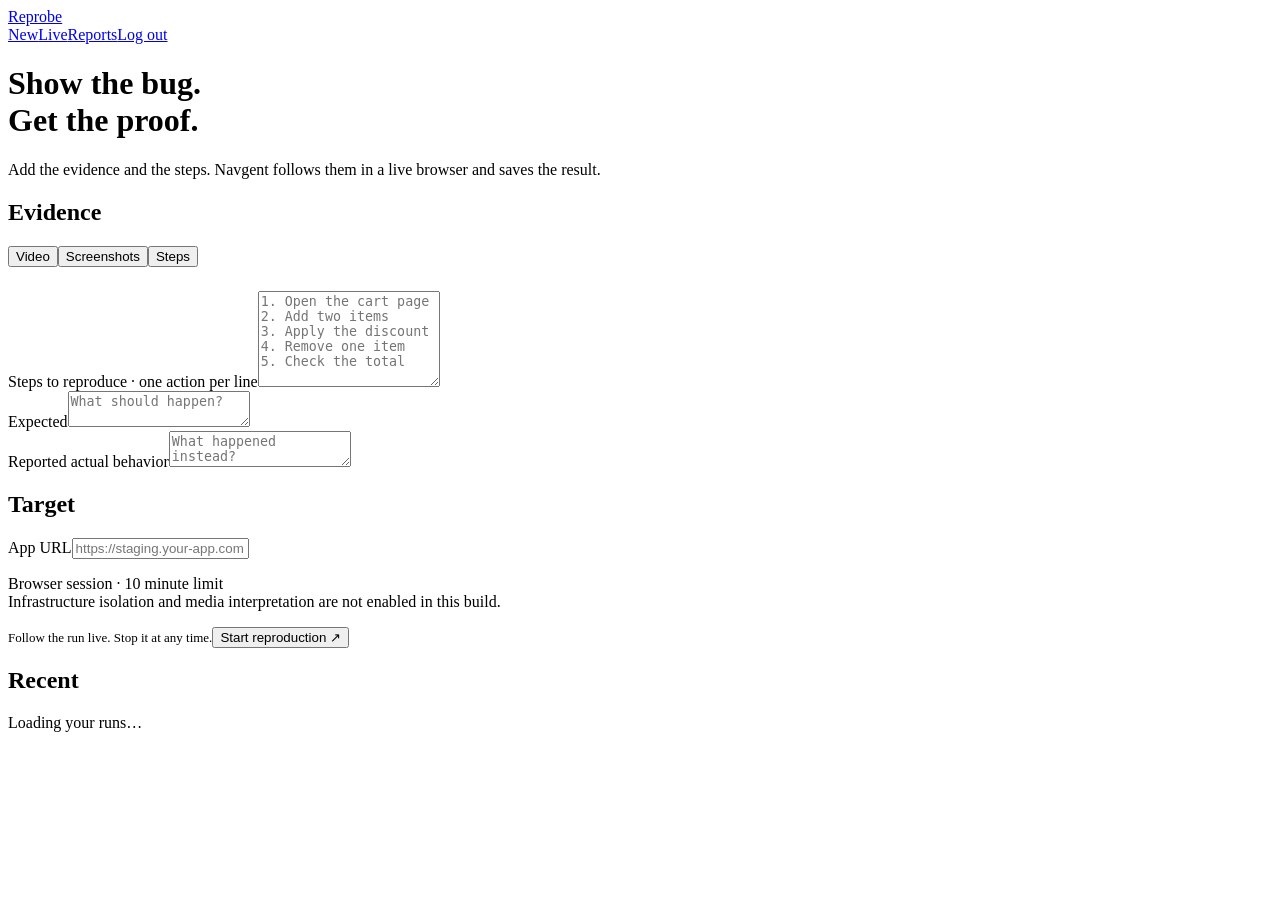
==== app/server/static/new.html @ b0c1a24d "Add Reprobe accounts and connect browser runs to the new interface" ====
<!doctype html>
<html lang="en">
  <head>
    <meta charset="utf-8" />
    <meta name="viewport" content="width=device-width,initial-scale=1" />
    <meta name="theme-color" content="#0c0c0d" />
    <title>New reproduction · Reprobe</title>
    <link rel="icon" href="/static/favicon.svg" type="image/svg+xml" />
    <link rel="stylesheet" href="/static/styles.css" />
    <script type="module" src="/static/ui.js"></script>
  </head>
  <body data-page="new">
    <header class="top">
      <a class="brand" href="/">Reprobe</a>
      <nav aria-label="Primary">
        <a data-nav="new" href="/app">New</a
        ><a data-nav="live" href="/app">Live</a
        ><a data-nav="reports" href="/app/reports">Reports</a
        ><span id="account-email" class="account-name muted"></span
        ><a id="logout" href="/logout">Log out</a>
      </nav>
    </header>
    <div id="preview-banner" class="preview-banner" hidden>
      <span>Design preview · sample data, no agent execution</span
      ><a href="/preview/new">New</a><a href="/preview/live">Live</a
      ><a href="/preview/report">Report</a>
    </div>
    <main class="narrow">
      <div class="intro">
        <h1>Show the bug.<br />Get the proof.</h1>
        <p class="muted">
          Add the evidence and the steps. Navgent follows them in a live browser
          and saves the result.
        </p>
      </div>
      <form id="reproduction-form">
        <section class="section">
          <div class="split-line">
            <h2 class="section-title">Evidence</h2>
            <div class="tabs" role="tablist" aria-label="Evidence type">
              <button
                class="tab"
                id="tab-video"
                type="button"
                role="tab"
                aria-selected="false"
                aria-controls="panel-video"
                data-tab="video"
              >
                Video</button
              ><button
                class="tab"
                id="tab-shots"
                type="button"
                role="tab"
                aria-selected="false"
                aria-controls="panel-shots"
                data-tab="shots"
                tabindex="-1"
              >
                Screenshots</button
              ><button
                class="tab"
                id="tab-steps"
                type="button"
                role="tab"
                aria-selected="true"
                aria-controls="panel-steps"
                data-tab="steps"
              >
                Steps
              </button>
            </div>
          </div>
          <div
            id="panel-video"
            role="tabpanel"
            aria-labelledby="tab-video"
            hidden
          >
            <div class="drop" data-drop="video">
              <p>Show us where it went wrong.</p>
              <p class="muted">Choose a recording to preview. Up to 50 MB.</p>
              <label class="button secondary" for="video-files"
                >Browse video</label
              ><input
                id="video-files"
                type="file"
                accept="video/mp4,video/webm,video/quicktime"
                class="file-input"
              />
            </div>
          </div>
          <div
            id="panel-shots"
            role="tabpanel"
            aria-labelledby="tab-shots"
            hidden
          >
            <div class="drop" data-drop="shots">
              <p>Drop screenshots in the order they happened.</p>
              <p class="muted">PNG or JPG. Up to 10 images, 10 MB each.</p>
              <label class="button secondary" for="shot-files"
                >Browse screenshots</label
              ><input
                id="shot-files"
                type="file"
                accept="image/png,image/jpeg"
                multiple
                class="file-input"
              />
            </div>
          </div>
          <div id="file-list" class="file-list"></div>
          <p id="media-note" class="notice" hidden>
            Preview only. Media analysis is being built; add written steps below
            to run a real reproduction. Files stay in this browser and are not
            uploaded.
          </p>
          <div id="panel-steps" role="tabpanel" aria-labelledby="tab-steps">
            <div class="field" style="margin-top: 24px">
              <label for="steps">Steps to reproduce · one action per line</label
              ><textarea
                id="steps"
                rows="6"
                required
                maxlength="6000"
                placeholder="1. Open the cart page&#10;2. Add two items&#10;3. Apply the discount&#10;4. Remove one item&#10;5. Check the total"
              ></textarea>
            </div>
          </div>
          <div class="two-col">
            <div class="field">
              <label for="expected">Expected</label
              ><textarea
                id="expected"
                rows="2"
                required
                maxlength="1200"
                placeholder="What should happen?"
              ></textarea>
            </div>
            <div class="field">
              <label for="actual">Reported actual behavior</label
              ><textarea
                id="actual"
                rows="2"
                maxlength="1200"
                placeholder="What happened instead?"
              ></textarea>
            </div>
          </div>
        </section>
        <section class="section">
          <h2 class="section-title">Target</h2>
          <div class="field">
            <label for="target-url">App URL</label
            ><input
              class="mono"
              id="target-url"
              type="url"
              required
              placeholder="https://staging.your-app.com"
              maxlength="1000"
            />
          </div>
          <p class="mono muted">
            Browser session · 10 minute limit<br />Infrastructure isolation and
            media interpretation are not enabled in this build.
          </p>
        </section>
        <div class="actions">
          <span class="muted" style="font-size: 13px"
            >Follow the run live. Stop it at any time.</span
          ><button class="button" id="start-run" type="submit">
            Start reproduction <span aria-hidden="true">↗</span>
          </button>
        </div>
        <p id="form-message" class="message" role="status"></p>
      </form>
      <section class="section">
        <h2 class="section-title">Recent</h2>
        <div id="history"><p class="empty">Loading your runs…</p></div>
      </section>
    </main>
  </body>
</html>
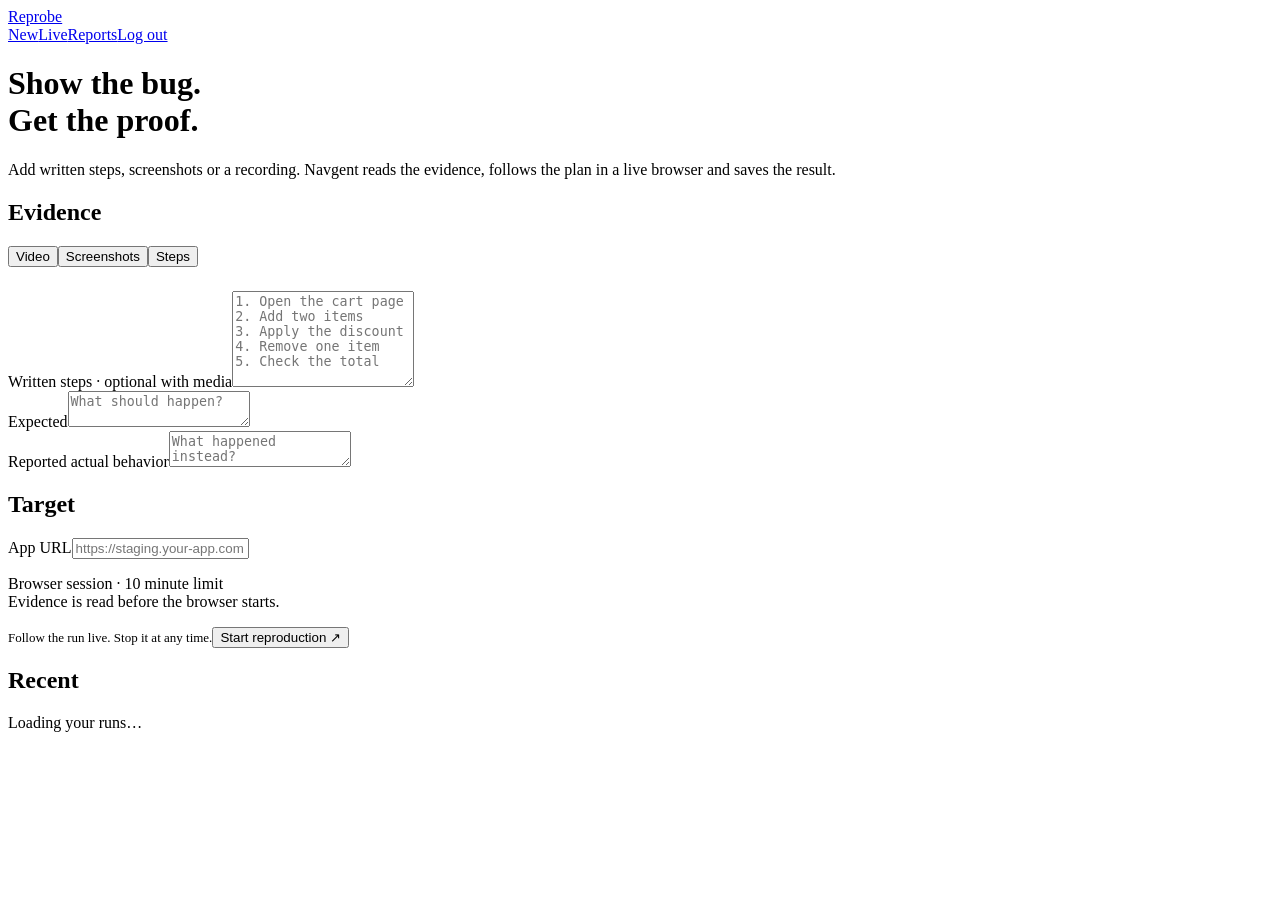
==== commit 7fb49fa2: "show evidence plans and key frames in run screens." ====
--- a/app/server/static/new.html
+++ b/app/server/static/new.html
@@ -29,8 +29,8 @@
       <div class="intro">
         <h1>Show the bug.<br />Get the proof.</h1>
         <p class="muted">
-          Add the evidence and the steps. Navgent follows them in a live browser
-          and saves the result.
+          Add written steps, screenshots or a recording. Navgent reads the
+          evidence, follows the plan in a live browser and saves the result.
         </p>
       </div>
       <form id="reproduction-form">
@@ -80,7 +80,7 @@
           >
             <div class="drop" data-drop="video">
               <p>Show us where it went wrong.</p>
-              <p class="muted">Choose a recording to preview. Up to 50 MB.</p>
+              <p class="muted">MP4, WebM or MOV. Up to 2 minutes and 50 MB.</p>
               <label class="button secondary" for="video-files"
                 >Browse video</label
               ><input
@@ -99,13 +99,13 @@
           >
             <div class="drop" data-drop="shots">
               <p>Drop screenshots in the order they happened.</p>
-              <p class="muted">PNG or JPG. Up to 10 images, 10 MB each.</p>
+              <p class="muted">Up to 10 images, 10 MB each. PNG, JPEG, WebP, GIF, BMP or TIFF.</p>
               <label class="button secondary" for="shot-files"
                 >Browse screenshots</label
               ><input
                 id="shot-files"
                 type="file"
-                accept="image/png,image/jpeg"
+                accept="image/png,image/jpeg,image/webp,image/gif,image/bmp,image/tiff,.tif,.tiff"
                 multiple
                 class="file-input"
               />
@@ -113,17 +113,14 @@
           </div>
           <div id="file-list" class="file-list"></div>
           <p id="media-note" class="notice" hidden>
-            Preview only. Media analysis is being built; add written steps below
-            to run a real reproduction. Files stay in this browser and are not
-            uploaded.
+            Selected media will be read together with any written steps.
           </p>
           <div id="panel-steps" role="tabpanel" aria-labelledby="tab-steps">
             <div class="field" style="margin-top: 24px">
-              <label for="steps">Steps to reproduce · one action per line</label
+              <label for="steps">Written steps · optional with media</label
               ><textarea
                 id="steps"
                 rows="6"
-                required
                 maxlength="6000"
                 placeholder="1. Open the cart page&#10;2. Add two items&#10;3. Apply the discount&#10;4. Remove one item&#10;5. Check the total"
               ></textarea>
@@ -165,8 +162,7 @@
             />
           </div>
           <p class="mono muted">
-            Browser session · 10 minute limit<br />Infrastructure isolation and
-            media interpretation are not enabled in this build.
+            Browser session · 10 minute limit<br />Evidence is read before the browser starts.
           </p>
         </section>
         <div class="actions">
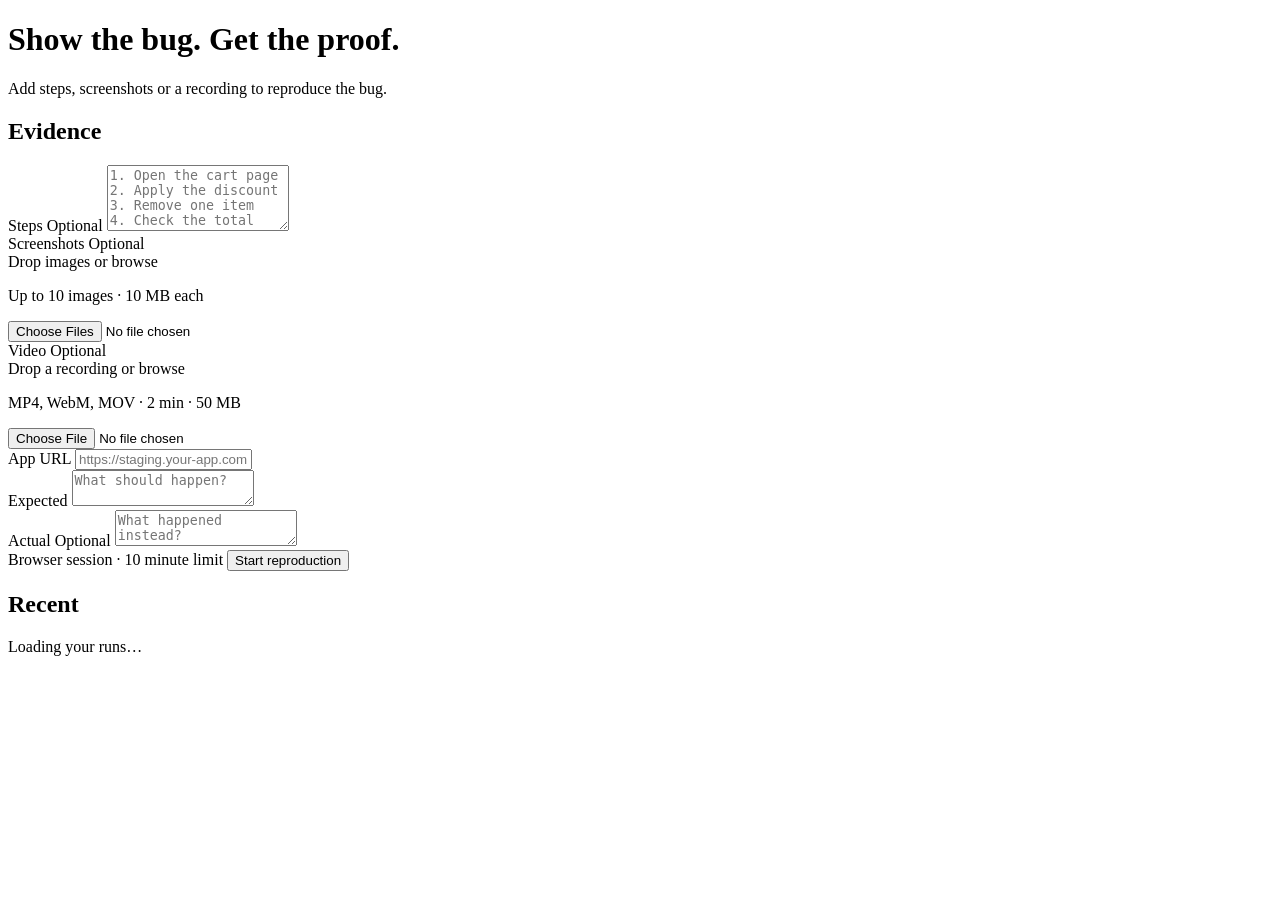
==== commit 47bbe772: "Update the Reprobe screens to match the supplied design mocks." ====
--- a/app/server/static/new.html
+++ b/app/server/static/new.html
@@ -10,16 +10,7 @@
     <script type="module" src="/static/ui.js"></script>
   </head>
   <body data-page="new">
-    <header class="top">
-      <a class="brand" href="/">Reprobe</a>
-      <nav aria-label="Primary">
-        <a data-nav="new" href="/app">New</a
-        ><a data-nav="live" href="/app">Live</a
-        ><a data-nav="reports" href="/app/reports">Reports</a
-        ><span id="account-email" class="account-name muted"></span
-        ><a id="logout" href="/logout">Log out</a>
-      </nav>
-    </header>
+    <header class="top" data-app-header></header>
     <div id="preview-banner" class="preview-banner" hidden>
       <span>Design preview · sample data, no agent execution</span
       ><a href="/preview/new">New</a><a href="/preview/live">Live</a
@@ -27,150 +18,54 @@
     </div>
     <main class="narrow">
       <div class="intro">
-        <h1>Show the bug.<br />Get the proof.</h1>
-        <p class="muted">
-          Add written steps, screenshots or a recording. Navgent reads the
-          evidence, follows the plan in a live browser and saves the result.
-        </p>
+        <h1>Show the bug. Get the proof.</h1>
+        <p class="muted">Add steps, screenshots or a recording to reproduce the bug.</p>
       </div>
       <form id="reproduction-form">
         <section class="section">
-          <div class="split-line">
-            <h2 class="section-title">Evidence</h2>
-            <div class="tabs" role="tablist" aria-label="Evidence type">
-              <button
-                class="tab"
-                id="tab-video"
-                type="button"
-                role="tab"
-                aria-selected="false"
-                aria-controls="panel-video"
-                data-tab="video"
-              >
-                Video</button
-              ><button
-                class="tab"
-                id="tab-shots"
-                type="button"
-                role="tab"
-                aria-selected="false"
-                aria-controls="panel-shots"
-                data-tab="shots"
-                tabindex="-1"
-              >
-                Screenshots</button
-              ><button
-                class="tab"
-                id="tab-steps"
-                type="button"
-                role="tab"
-                aria-selected="true"
-                aria-controls="panel-steps"
-                data-tab="steps"
-              >
-                Steps
-              </button>
+          <h2 class="section-title">Evidence</h2>
+          <div class="field">
+            <label for="steps">Steps <span class="optional">Optional</span></label>
+            <textarea id="steps" rows="4" maxlength="6000" placeholder="1. Open the cart page&#10;2. Apply the discount&#10;3. Remove one item&#10;4. Check the total"></textarea>
+          </div>
+          <div class="two-col uploads">
+            <div>
+              <label class="upload-label" for="shot-files">Screenshots <span class="optional">Optional</span></label>
+              <div class="drop" data-drop="shots">
+                <label for="shot-files">Drop images or <span class="upload-link">browse</span></label>
+                <p class="muted">Up to 10 images · 10 MB each</p>
+                <input id="shot-files" type="file" accept="image/png,image/jpeg,image/webp,image/gif,image/bmp,image/tiff,.tif,.tiff" multiple class="file-input" />
+              </div>
             </div>
-          </div>
-          <div
-            id="panel-video"
-            role="tabpanel"
-            aria-labelledby="tab-video"
-            hidden
-          >
-            <div class="drop" data-drop="video">
-              <p>Show us where it went wrong.</p>
-              <p class="muted">MP4, WebM or MOV. Up to 2 minutes and 50 MB.</p>
-              <label class="button secondary" for="video-files"
-                >Browse video</label
-              ><input
-                id="video-files"
-                type="file"
-                accept="video/mp4,video/webm,video/quicktime"
-                class="file-input"
-              />
-            </div>
-          </div>
-          <div
-            id="panel-shots"
-            role="tabpanel"
-            aria-labelledby="tab-shots"
-            hidden
-          >
-            <div class="drop" data-drop="shots">
-              <p>Drop screenshots in the order they happened.</p>
-              <p class="muted">Up to 10 images, 10 MB each. PNG, JPEG, WebP, GIF, BMP or TIFF.</p>
-              <label class="button secondary" for="shot-files"
-                >Browse screenshots</label
-              ><input
-                id="shot-files"
-                type="file"
-                accept="image/png,image/jpeg,image/webp,image/gif,image/bmp,image/tiff,.tif,.tiff"
-                multiple
-                class="file-input"
-              />
+            <div>
+              <label class="upload-label" for="video-files">Video <span class="optional">Optional</span></label>
+              <div class="drop" data-drop="video">
+                <label for="video-files">Drop a recording or <span class="upload-link">browse</span></label>
+                <p class="muted">MP4, WebM, MOV · 2 min · 50 MB</p>
+                <input id="video-files" type="file" accept="video/mp4,video/webm,video/quicktime" class="file-input" />
+              </div>
             </div>
           </div>
           <div id="file-list" class="file-list"></div>
-          <p id="media-note" class="notice" hidden>
-            Selected media will be read together with any written steps.
-          </p>
-          <div id="panel-steps" role="tabpanel" aria-labelledby="tab-steps">
-            <div class="field" style="margin-top: 24px">
-              <label for="steps">Written steps · optional with media</label
-              ><textarea
-                id="steps"
-                rows="6"
-                maxlength="6000"
-                placeholder="1. Open the cart page&#10;2. Add two items&#10;3. Apply the discount&#10;4. Remove one item&#10;5. Check the total"
-              ></textarea>
-            </div>
+          <p id="media-note" class="notice" hidden></p>
+          <div class="field">
+            <label for="target-url">App URL</label>
+            <input class="mono" id="target-url" type="url" required placeholder="https://staging.your-app.com" maxlength="1000" />
           </div>
           <div class="two-col">
             <div class="field">
-              <label for="expected">Expected</label
-              ><textarea
-                id="expected"
-                rows="2"
-                required
-                maxlength="1200"
-                placeholder="What should happen?"
-              ></textarea>
+              <label for="expected">Expected</label>
+              <textarea id="expected" rows="2" required maxlength="1200" placeholder="What should happen?"></textarea>
             </div>
             <div class="field">
-              <label for="actual">Reported actual behavior</label
-              ><textarea
-                id="actual"
-                rows="2"
-                maxlength="1200"
-                placeholder="What happened instead?"
-              ></textarea>
+              <label for="actual">Actual <span class="optional">Optional</span></label>
+              <textarea id="actual" rows="2" maxlength="1200" placeholder="What happened instead?"></textarea>
             </div>
           </div>
         </section>
-        <section class="section">
-          <h2 class="section-title">Target</h2>
-          <div class="field">
-            <label for="target-url">App URL</label
-            ><input
-              class="mono"
-              id="target-url"
-              type="url"
-              required
-              placeholder="https://staging.your-app.com"
-              maxlength="1000"
-            />
-          </div>
-          <p class="mono muted">
-            Browser session · 10 minute limit<br />Evidence is read before the browser starts.
-          </p>
-        </section>
-        <div class="actions">
-          <span class="muted" style="font-size: 13px"
-            >Follow the run live. Stop it at any time.</span
-          ><button class="button" id="start-run" type="submit">
-            Start reproduction <span aria-hidden="true">↗</span>
-          </button>
+        <div class="actions form-footer">
+          <span class="mono muted">Browser session · 10 minute limit</span>
+          <button class="button" id="start-run" type="submit">Start reproduction</button>
         </div>
         <p id="form-message" class="message" role="status"></p>
       </form>
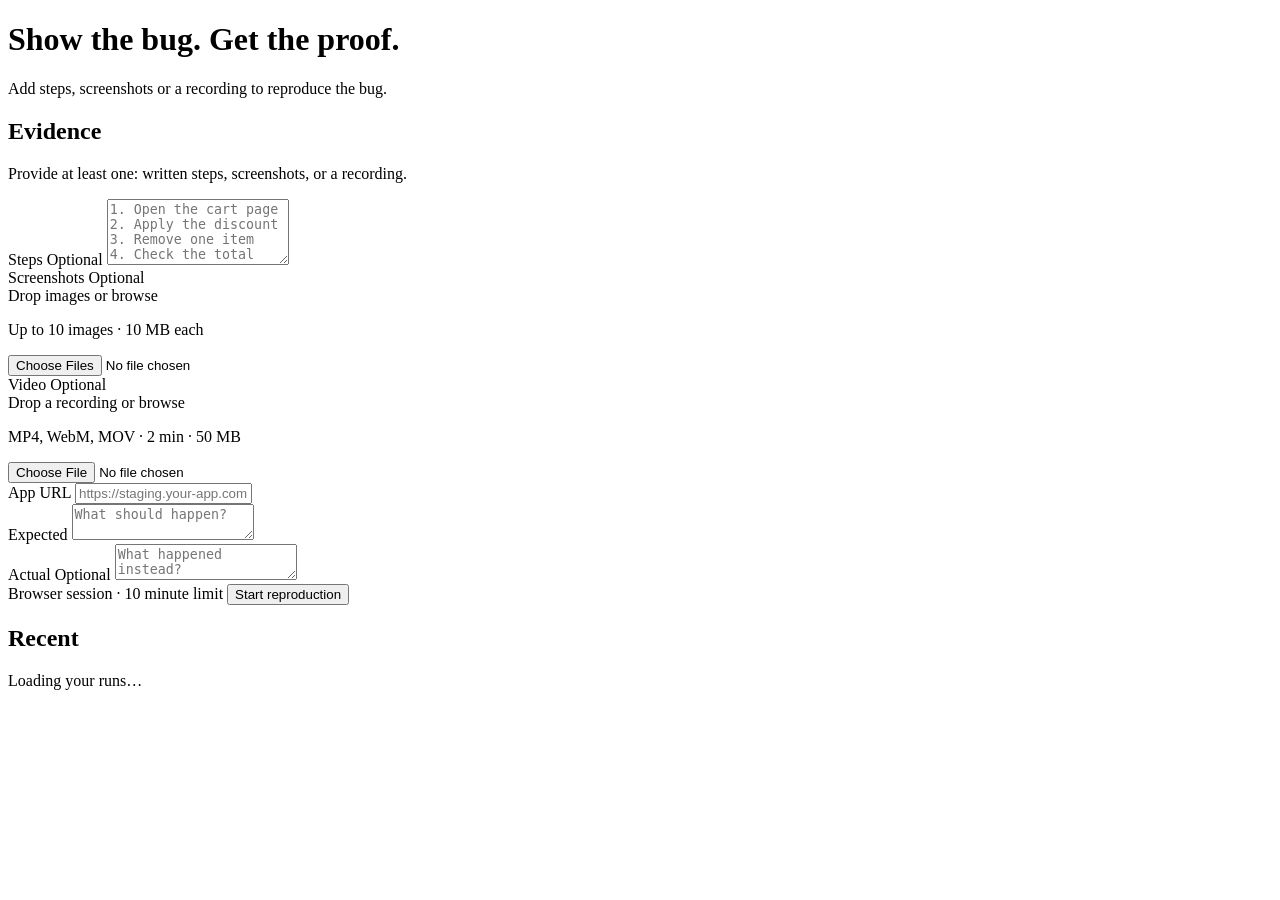
==== commit ea5f6925: "simplify desktop reports and clarify evidence requirements." ====
--- a/app/server/static/new.html
+++ b/app/server/static/new.html
@@ -24,9 +24,11 @@
       <form id="reproduction-form">
         <section class="section">
           <h2 class="section-title">Evidence</h2>
+          <p id="evidence-help" class="notice">Provide at least one: written steps, screenshots, or a recording.</p>
+          <p id="evidence-error" class="message" role="status" hidden></p>
           <div class="field">
             <label for="steps">Steps <span class="optional">Optional</span></label>
-            <textarea id="steps" rows="4" maxlength="6000" placeholder="1. Open the cart page&#10;2. Apply the discount&#10;3. Remove one item&#10;4. Check the total"></textarea>
+            <textarea id="steps" rows="4" maxlength="6000" aria-describedby="evidence-help evidence-error" placeholder="1. Open the cart page&#10;2. Apply the discount&#10;3. Remove one item&#10;4. Check the total"></textarea>
           </div>
           <div class="two-col uploads">
             <div>
@@ -34,7 +36,7 @@
               <div class="drop" data-drop="shots">
                 <label for="shot-files">Drop images or <span class="upload-link">browse</span></label>
                 <p class="muted">Up to 10 images · 10 MB each</p>
-                <input id="shot-files" type="file" accept="image/png,image/jpeg,image/webp,image/gif,image/bmp,image/tiff,.tif,.tiff" multiple class="file-input" />
+                <input id="shot-files" type="file" accept="image/png,image/jpeg,image/webp,image/gif,image/bmp,image/tiff,.tif,.tiff" multiple class="file-input" aria-describedby="evidence-help evidence-error" />
               </div>
             </div>
             <div>
@@ -42,7 +44,7 @@
               <div class="drop" data-drop="video">
                 <label for="video-files">Drop a recording or <span class="upload-link">browse</span></label>
                 <p class="muted">MP4, WebM, MOV · 2 min · 50 MB</p>
-                <input id="video-files" type="file" accept="video/mp4,video/webm,video/quicktime" class="file-input" />
+                <input id="video-files" type="file" accept="video/mp4,video/webm,video/quicktime" class="file-input" aria-describedby="evidence-help evidence-error" />
               </div>
             </div>
           </div>
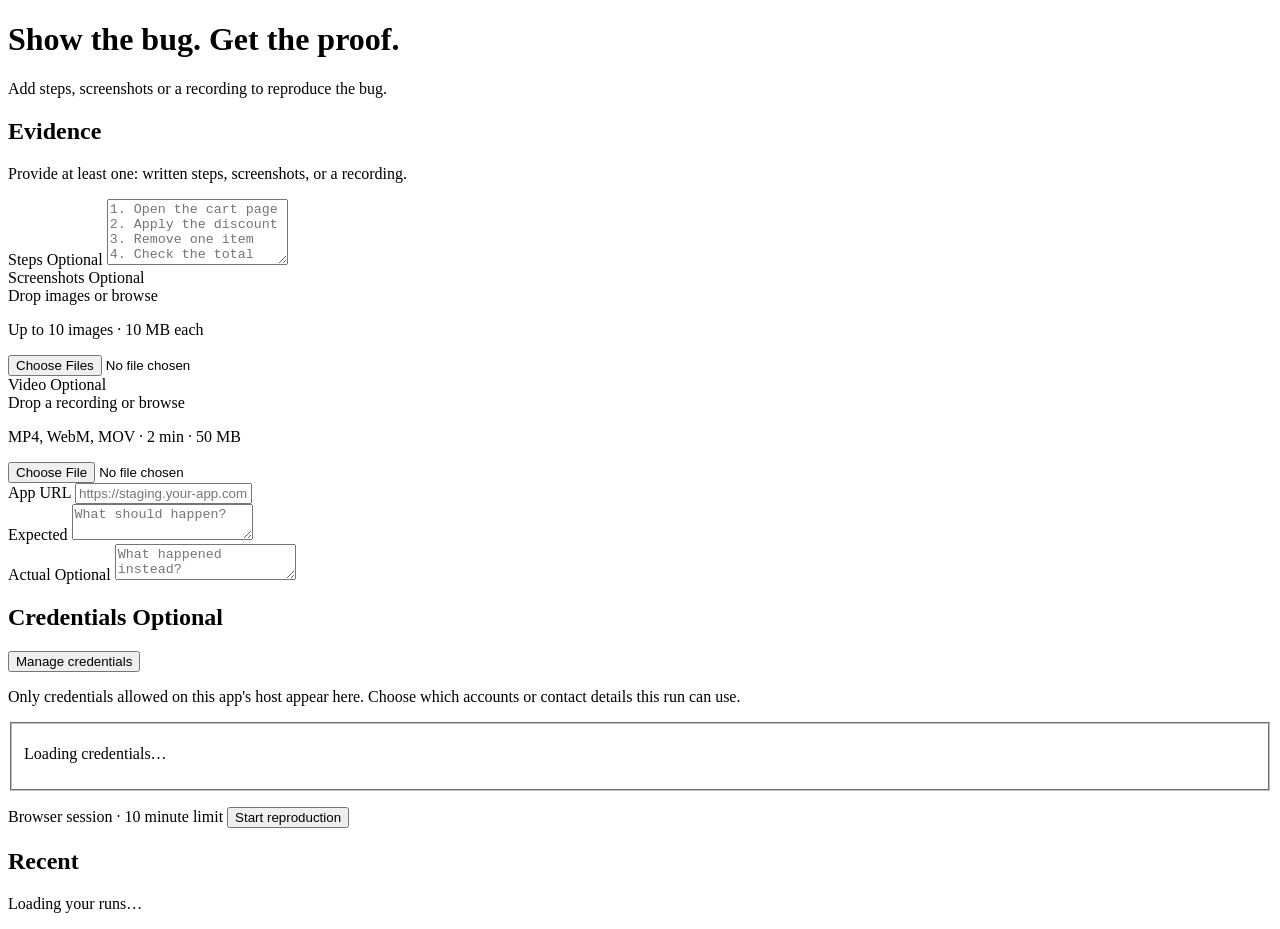
==== commit d5383a4f: "Restrict saved credentials to the run's target host, add the credentials UI, and pass the host to th" ====
--- a/app/server/static/new.html
+++ b/app/server/static/new.html
@@ -65,12 +65,114 @@
             </div>
           </div>
         </section>
+        <section class="section credential-section" aria-labelledby="credentials-heading">
+          <div class="credential-heading">
+            <h2 id="credentials-heading">Credentials <span class="optional">Optional</span></h2>
+            <button class="text-button" id="credential-manage" type="button" aria-expanded="false" aria-controls="credential-manager">Manage credentials</button>
+          </div>
+          <p class="notice" id="credential-help">Only credentials allowed on this app's host appear here. Choose which accounts or contact details this run can use.</p>
+          <fieldset id="credential-selection" class="credential-selection" aria-label="Credentials for this run" aria-describedby="credential-help" disabled>
+            <div id="credential-picker"><p class="muted">Loading credentials…</p></div>
+          </fieldset>
+          <p id="credential-load-message" class="message" role="status"></p>
+          <button id="credential-retry" class="text-button" type="button" hidden>Retry loading credentials</button>
+        </section>
         <div class="actions form-footer">
           <span class="mono muted">Browser session · 10 minute limit</span>
           <button class="button" id="start-run" type="submit">Start reproduction</button>
         </div>
         <p id="form-message" class="message" role="status"></p>
       </form>
+      <section id="credential-manager" class="section credential-manager" aria-labelledby="credential-manager-heading" hidden>
+        <div class="credential-heading">
+          <h2 id="credential-manager-heading">Manage credentials</h2>
+          <button id="credential-close" class="text-button" type="button">Close</button>
+        </div>
+        <p class="notice">Save a login, password, or contact details. Saved values stay hidden when you edit.</p>
+        <ul id="credential-list" class="credential-list" aria-label="Saved credentials"></ul>
+        <h3 id="credential-editor-heading">Add a credential</h3>
+        <form id="credential-form">
+          <fieldset id="credential-editor" class="credential-editor">
+            <div class="two-col">
+              <div class="field">
+                <label for="credential-name">Name</label>
+                <input id="credential-name" required maxlength="80" placeholder="Staging test account" />
+              </div>
+              <div class="field">
+                <label for="credential-domains">Allowed domains</label>
+                <input id="credential-domains" required aria-describedby="credential-domain-help" placeholder="staging.example.com, *.example.com" />
+                <p id="credential-domain-help" class="notice">Separate domains with commas. *.example.com allows subdomains.</p>
+              </div>
+            </div>
+            <div class="two-col">
+              <div class="field">
+                <label for="credential-login">Login <span class="optional">Optional</span></label>
+                <input id="credential-login" maxlength="320" autocomplete="off" placeholder="Username or email" />
+              </div>
+              <div class="field">
+                <label for="credential-password">Password <span class="optional">Optional</span></label>
+                <input id="credential-password" type="password" maxlength="2000" autocomplete="new-password" placeholder="Password" />
+              </div>
+            </div>
+            <details class="credential-contact">
+              <summary>Contact details <span class="optional">Optional</span></summary>
+              <div class="two-col">
+                <div class="field">
+                  <label for="credential-email">Email</label>
+                  <input id="credential-email" type="email" maxlength="320" autocomplete="off" placeholder="you@example.com" />
+                </div>
+                <div class="field">
+                  <label for="credential-phone">Phone</label>
+                  <input id="credential-phone" type="tel" maxlength="50" autocomplete="off" placeholder="Include country code" />
+                </div>
+                <div class="field">
+                  <label for="credential-first-name">First name</label>
+                  <input id="credential-first-name" maxlength="100" autocomplete="off" />
+                </div>
+                <div class="field">
+                  <label for="credential-last-name">Last name</label>
+                  <input id="credential-last-name" maxlength="100" autocomplete="off" />
+                </div>
+              </div>
+            </details>
+            <fieldset id="credential-remove" class="credential-remove" hidden>
+              <legend>Remove saved fields</legend>
+              <p class="notice">Leave fields above blank to keep their saved values, or select fields below to remove them.</p>
+              <div id="credential-remove-options"></div>
+            </fieldset>
+            <div class="two-col credential-verification">
+              <div class="field">
+                <label for="credential-verification">Preferred verification</label>
+                <select id="credential-verification">
+                  <option value="">Ask me each time</option>
+                  <option value="sms">Text message</option>
+                  <option value="email">Email</option>
+                  <option value="authenticator_app">Authenticator app</option>
+                  <option value="phone_call">Phone call</option>
+                  <option value="push">Approval notification</option>
+                </select>
+              </div>
+              <div class="field">
+                <label for="credential-fallback">If unavailable</label>
+                <select id="credential-fallback" disabled>
+                  <option value="">Ask me</option>
+                  <option value="sms">Text message</option>
+                  <option value="email">Email</option>
+                  <option value="authenticator_app">Authenticator app</option>
+                  <option value="phone_call">Phone call</option>
+                  <option value="push">Approval notification</option>
+                </select>
+              </div>
+            </div>
+            <label class="credential-check"><input id="credential-default" type="checkbox" />Preselect for new runs</label>
+            <div class="credential-form-actions">
+              <button id="credential-save" class="button secondary" type="submit">Save credential</button>
+              <button id="credential-cancel" class="text-button" type="button" hidden>Cancel edit</button>
+            </div>
+          </fieldset>
+          <p id="credential-message" class="message" role="status"></p>
+        </form>
+      </section>
       <section class="section">
         <h2 class="section-title">Recent</h2>
         <div id="history"><p class="empty">Loading your runs…</p></div>
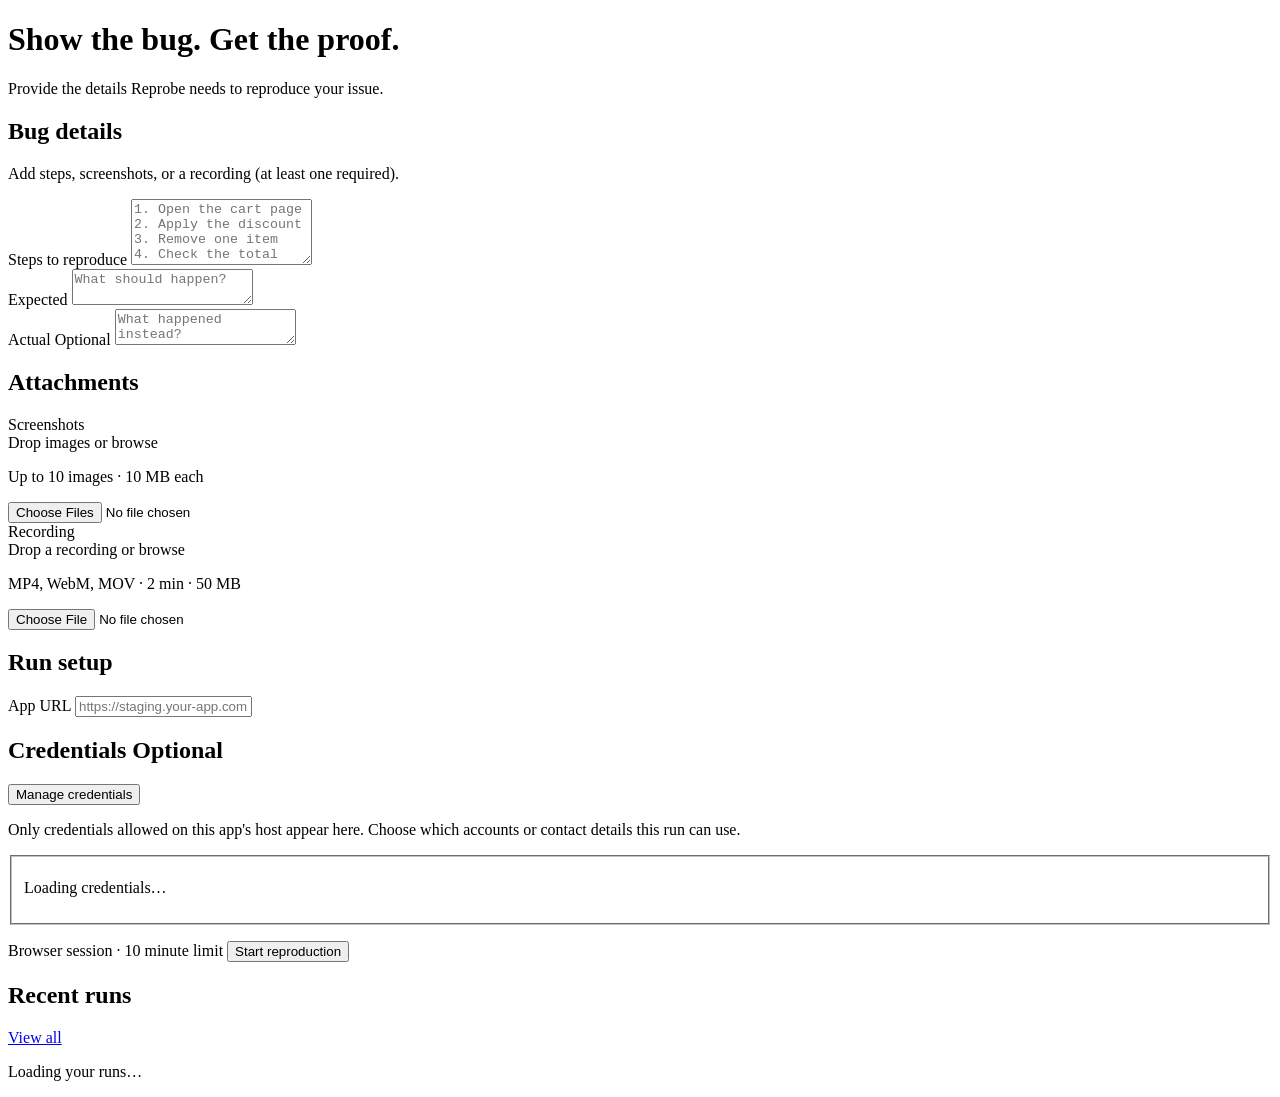
==== commit 5fa81feb: "Fix UI" ====
--- a/app/server/static/new.html
+++ b/app/server/static/new.html
@@ -16,43 +16,20 @@
       ><a href="/preview/new">New</a><a href="/preview/live">Live</a
       ><a href="/preview/report">Report</a>
     </div>
-    <main class="narrow">
+    <main class="narrow reproduction-page">
       <div class="intro">
         <h1>Show the bug. Get the proof.</h1>
-        <p class="muted">Add steps, screenshots or a recording to reproduce the bug.</p>
+        <p class="muted">Provide the details Reprobe needs to reproduce your issue.</p>
       </div>
-      <form id="reproduction-form">
+      <form id="reproduction-form" class="reproduction-layout">
+        <section class="bug-panel">
         <section class="section">
-          <h2 class="section-title">Evidence</h2>
-          <p id="evidence-help" class="notice">Provide at least one: written steps, screenshots, or a recording.</p>
+          <h2 class="section-title">Bug details</h2>
+          <p id="evidence-help" class="notice">Add steps, screenshots, or a recording (at least one required).</p>
           <p id="evidence-error" class="message" role="status" hidden></p>
           <div class="field">
-            <label for="steps">Steps <span class="optional">Optional</span></label>
+            <label for="steps">Steps to reproduce</label>
             <textarea id="steps" rows="4" maxlength="6000" aria-describedby="evidence-help evidence-error" placeholder="1. Open the cart page&#10;2. Apply the discount&#10;3. Remove one item&#10;4. Check the total"></textarea>
-          </div>
-          <div class="two-col uploads">
-            <div>
-              <label class="upload-label" for="shot-files">Screenshots <span class="optional">Optional</span></label>
-              <div class="drop" data-drop="shots">
-                <label for="shot-files">Drop images or <span class="upload-link">browse</span></label>
-                <p class="muted">Up to 10 images · 10 MB each</p>
-                <input id="shot-files" type="file" accept="image/png,image/jpeg,image/webp,image/gif,image/bmp,image/tiff,.tif,.tiff" multiple class="file-input" aria-describedby="evidence-help evidence-error" />
-              </div>
-            </div>
-            <div>
-              <label class="upload-label" for="video-files">Video <span class="optional">Optional</span></label>
-              <div class="drop" data-drop="video">
-                <label for="video-files">Drop a recording or <span class="upload-link">browse</span></label>
-                <p class="muted">MP4, WebM, MOV · 2 min · 50 MB</p>
-                <input id="video-files" type="file" accept="video/mp4,video/webm,video/quicktime" class="file-input" aria-describedby="evidence-help evidence-error" />
-              </div>
-            </div>
-          </div>
-          <div id="file-list" class="file-list"></div>
-          <p id="media-note" class="notice" hidden></p>
-          <div class="field">
-            <label for="target-url">App URL</label>
-            <input class="mono" id="target-url" type="url" required placeholder="https://staging.your-app.com" maxlength="1000" />
           </div>
           <div class="two-col">
             <div class="field">
@@ -65,6 +42,35 @@
             </div>
           </div>
         </section>
+        <section class="attachments"><h2 class="section-title">Attachments</h2>
+          <div class="two-col uploads">
+            <div>
+              <label class="upload-label" for="shot-files">Screenshots</label>
+              <div class="drop" data-drop="shots">
+                <label for="shot-files">Drop images or <span class="upload-link">browse</span></label>
+                <p class="muted">Up to 10 images · 10 MB each</p>
+                <input id="shot-files" type="file" accept="image/png,image/jpeg,image/webp,image/gif,image/bmp,image/tiff,.tif,.tiff" multiple class="file-input" aria-describedby="evidence-help evidence-error" />
+              </div>
+            </div>
+            <div>
+              <label class="upload-label" for="video-files">Recording</label>
+              <div class="drop" data-drop="video">
+                <label for="video-files">Drop a recording or <span class="upload-link">browse</span></label>
+                <p class="muted">MP4, WebM, MOV · 2 min · 50 MB</p>
+                <input id="video-files" type="file" accept="video/mp4,video/webm,video/quicktime" class="file-input" aria-describedby="evidence-help evidence-error" />
+              </div>
+            </div>
+          </div>
+          <div id="file-list" class="file-list"></div>
+          <p id="media-note" class="notice" hidden></p>
+        </section>
+        </section>
+        <section class="run-panel" aria-labelledby="run-setup-heading">
+          <h2 id="run-setup-heading" class="section-title">Run setup</h2>
+          <div class="field">
+            <label for="target-url">App URL</label>
+            <input class="mono" id="target-url" type="url" required placeholder="https://staging.your-app.com" maxlength="1000" />
+          </div>
         <section class="section credential-section" aria-labelledby="credentials-heading">
           <div class="credential-heading">
             <h2 id="credentials-heading">Credentials <span class="optional">Optional</span></h2>
@@ -82,14 +88,17 @@
           <button class="button" id="start-run" type="submit">Start reproduction</button>
         </div>
         <p id="form-message" class="message" role="status"></p>
+        </section>
       </form>
-      <section id="credential-manager" class="section credential-manager" aria-labelledby="credential-manager-heading" hidden>
+      <dialog id="credential-manager" class="credential-manager" aria-labelledby="credential-manager-heading" hidden>
         <div class="credential-heading">
           <h2 id="credential-manager-heading">Manage credentials</h2>
           <button id="credential-close" class="text-button" type="button">Close</button>
         </div>
-        <p class="notice">Save a login, password, or contact details. Saved values stay hidden when you edit.</p>
+        <p class="notice">Securely save accounts for browser reproductions. Saved values stay hidden when you edit.</p>
         <ul id="credential-list" class="credential-list" aria-label="Saved credentials"></ul>
+        <button id="credential-add" class="button secondary" type="button">Add credential</button>
+        <div id="credential-editor-view" hidden>
         <h3 id="credential-editor-heading">Add a credential</h3>
         <form id="credential-form">
           <fieldset id="credential-editor" class="credential-editor">
@@ -115,7 +124,8 @@
               </div>
             </div>
             <details class="credential-contact">
-              <summary>Contact details <span class="optional">Optional</span></summary>
+              <summary>Advanced options</summary>
+              <h4>Contact details</h4>
               <div class="two-col">
                 <div class="field">
                   <label for="credential-email">Email</label>
@@ -134,7 +144,6 @@
                   <input id="credential-last-name" maxlength="100" autocomplete="off" />
                 </div>
               </div>
-            </details>
             <fieldset id="credential-remove" class="credential-remove" hidden>
               <legend>Remove saved fields</legend>
               <p class="notice">Leave fields above blank to keep their saved values, or select fields below to remove them.</p>
@@ -164,17 +173,19 @@
                 </select>
               </div>
             </div>
+            </details>
             <label class="credential-check"><input id="credential-default" type="checkbox" />Preselect for new runs</label>
             <div class="credential-form-actions">
               <button id="credential-save" class="button secondary" type="submit">Save credential</button>
               <button id="credential-cancel" class="text-button" type="button" hidden>Cancel edit</button>
             </div>
           </fieldset>
-          <p id="credential-message" class="message" role="status"></p>
         </form>
-      </section>
+        </div>
+        <p id="credential-message" class="message" role="status"></p>
+      </dialog>
       <section class="section">
-        <h2 class="section-title">Recent</h2>
+        <div class="recent-heading"><h2 class="section-title">Recent runs</h2><a href="/app/reports">View all</a></div>
         <div id="history"><p class="empty">Loading your runs…</p></div>
       </section>
     </main>
